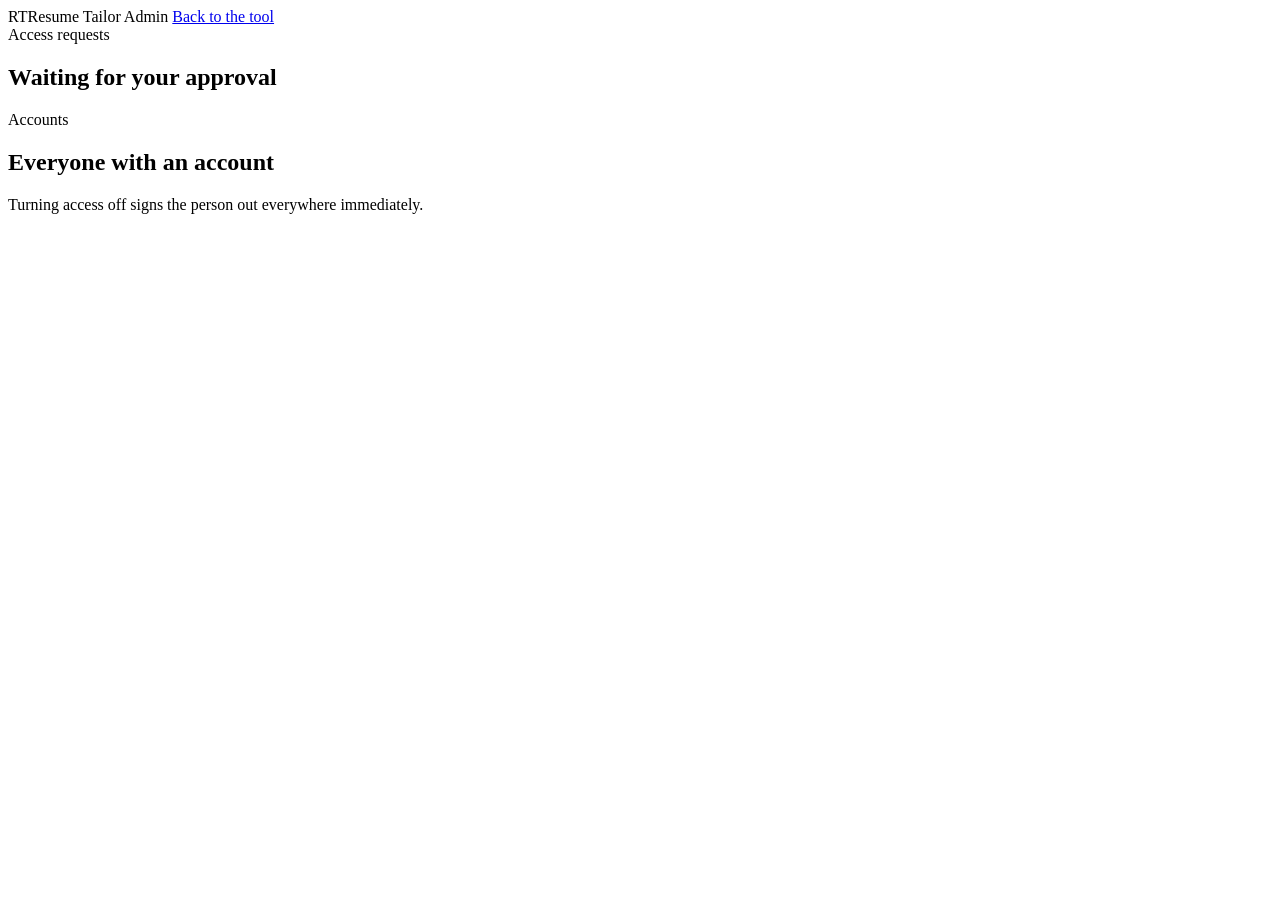
==== resume_tailor/static/admin.html @ 04a3dd01 "Add accounts with admin approval and free Render + Neon deployment - Sign-in required when hosted; n" ====
<!doctype html>
<html lang="en">
<head>
  <meta charset="utf-8">
  <meta name="viewport" content="width=device-width, initial-scale=1">
  <title>Resume Tailor · Admin</title>
  <link rel="stylesheet" href="/static/styles.css">
  <link rel="icon" href="data:image/svg+xml,<svg xmlns='http://www.w3.org/2000/svg' viewBox='0 0 32 32'><rect width='32' height='32' rx='7' fill='%232a78d6'/><text x='16' y='21' font-size='14' font-family='Arial' font-weight='700' fill='white' text-anchor='middle'>RT</text></svg>">
</head>
<body>
  <header class="topbar">
    <a class="brand" href="/" style="text-decoration:none;color:inherit"><span class="brand-mark">RT</span><span>Resume Tailor</span></a>
    <span class="pill">Admin</span>
    <span class="spacer"></span>
    <a class="btn sm" href="/">Back to the tool</a>
  </header>
  <main>
    <section>
      <div class="section-head">
        <div>
          <div class="eyebrow">Access requests</div>
          <h2>Waiting for your approval</h2>
        </div>
        <p id="limitInfo"></p>
      </div>
      <div class="stack" id="pending"></div>
    </section>
    <section>
      <div class="section-head">
        <div>
          <div class="eyebrow">Accounts</div>
          <h2>Everyone with an account</h2>
        </div>
        <p>Turning access off signs the person out everywhere immediately.</p>
      </div>
      <div class="card" style="padding:0;overflow-x:auto">
        <table class="users" id="users"></table>
      </div>
    </section>
  </main>
  <div class="activity" id="activity" hidden><span id="activityText"></span></div>
  <script src="/static/admin.js"></script>
</body>
</html>
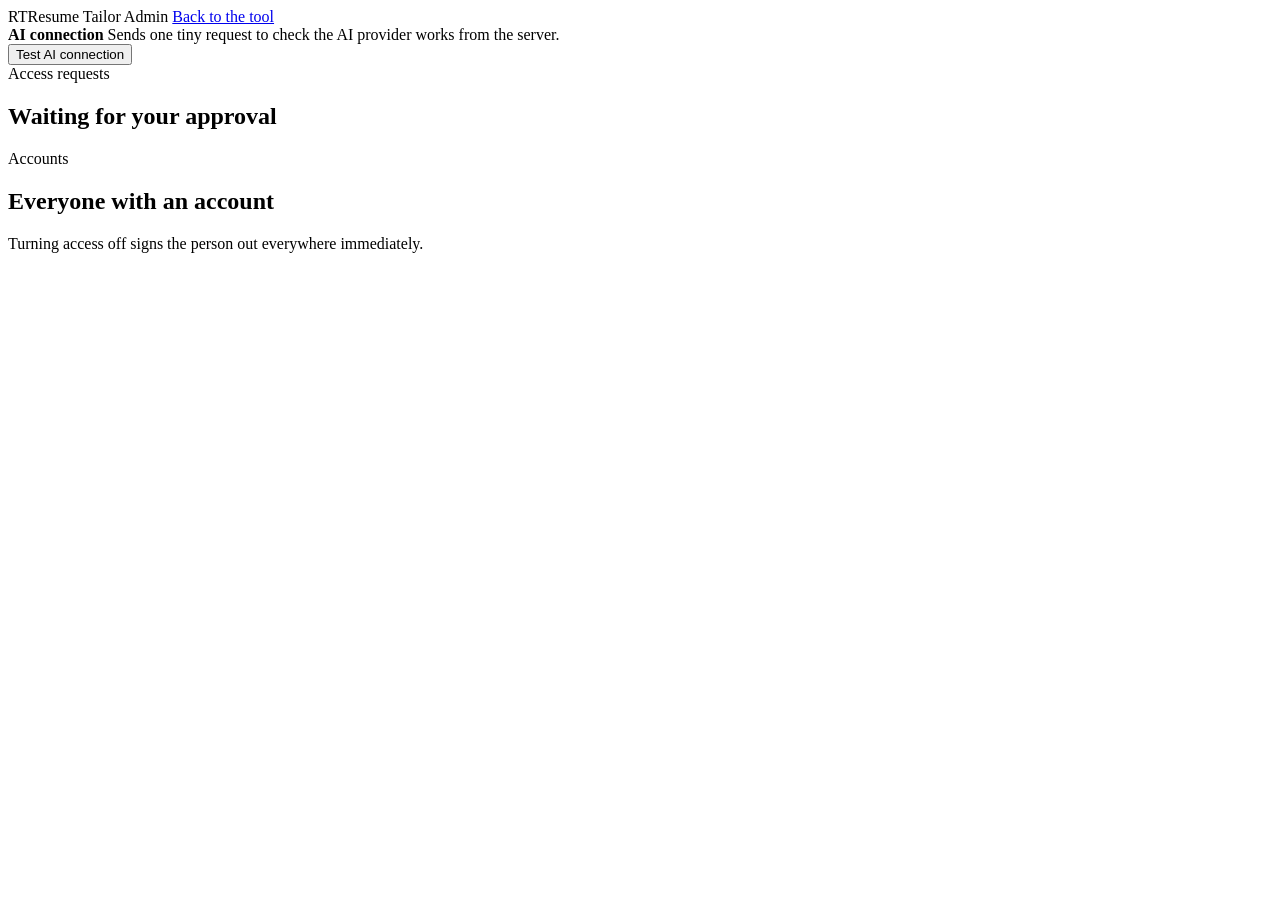
==== commit 94922675: "Fix Gemini HTTPS on hosted Python; add AI connection test for admins - Gemini client now finds trust" ====
--- a/resume_tailor/static/admin.html
+++ b/resume_tailor/static/admin.html
@@ -15,6 +15,15 @@
     <a class="btn sm" href="/">Back to the tool</a>
   </header>
   <main>
+    <section>
+      <div class="card row" style="gap:12px">
+        <div class="stack" style="gap:2px;flex:1;min-width:220px">
+          <strong>AI connection</strong>
+          <span class="small secondary" id="aiCheckResult">Sends one tiny request to check the AI provider works from the server.</span>
+        </div>
+        <button class="btn sm" id="aiCheckBtn"><span class="spinner spin"></span>Test AI connection</button>
+      </div>
+    </section>
     <section>
       <div class="section-head">
         <div>
